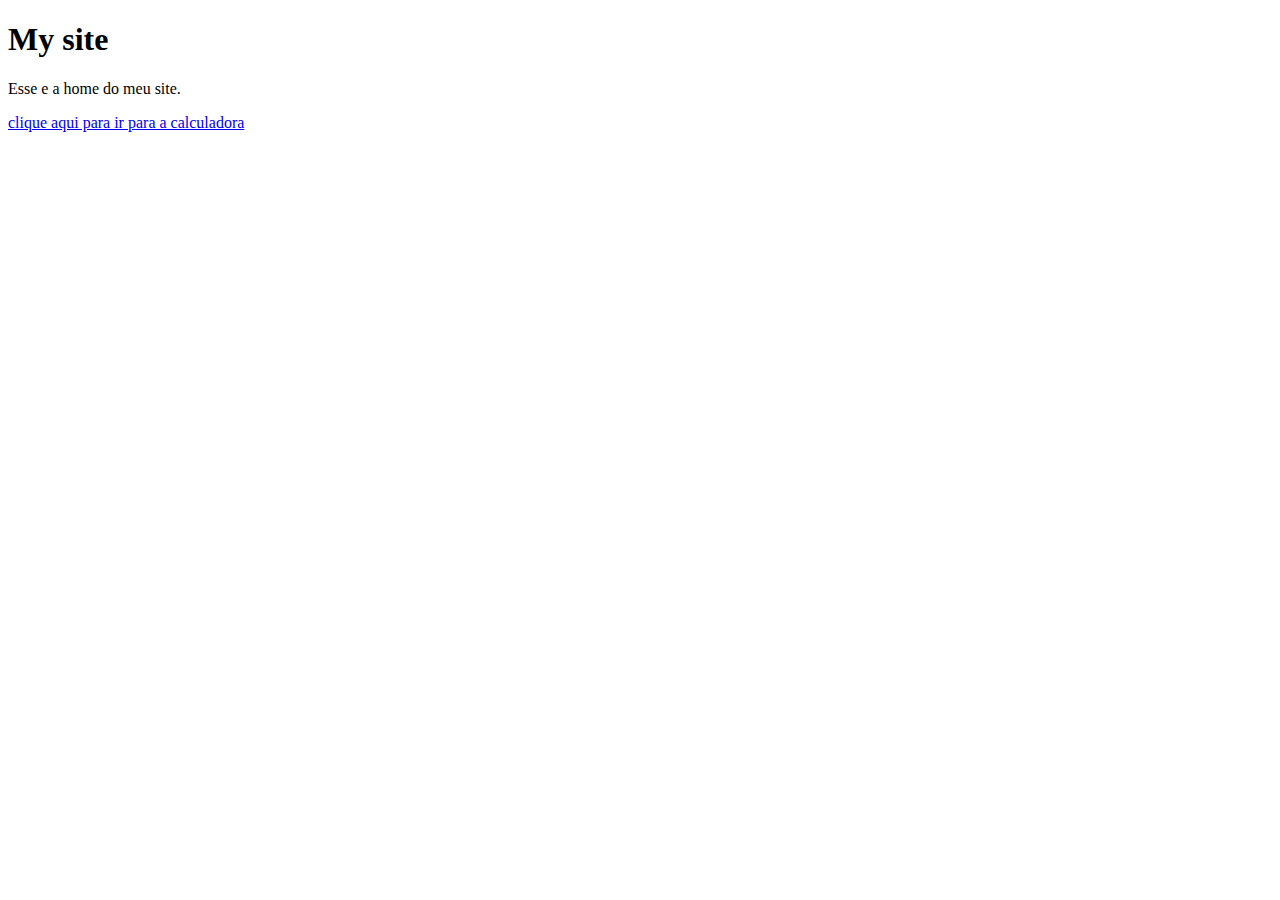
==== MySite/index.html @ 7d959d1e "organizando pagina e adicionando mais uma pag ao site" ====
<!DOCTYPE html>
<html lang="pt-BR">
<head>
    <meta charset="UTF-8">
    <meta http-equiv="X-UA-Compatible" content="IE=edge">
    <meta name="viewport" content="width=device-width, initial-scale=1.0">
    <title>MySite</title>
<link rel="shortcut icon" href="imagens/mylogo.png" type="image/x-icon">
    <link rel="stylesheet" href="CSS/style.css" type="text\css">
    <script src="JS\script.js"></script>

</head>
<body>
    <h1> My site </h1>
    <p> Esse e a home do meu site.</p>

    <p><a href="calculadora.html" rel="next">clique aqui para ir para a calculadora</a></p>
    
</body>
</html>
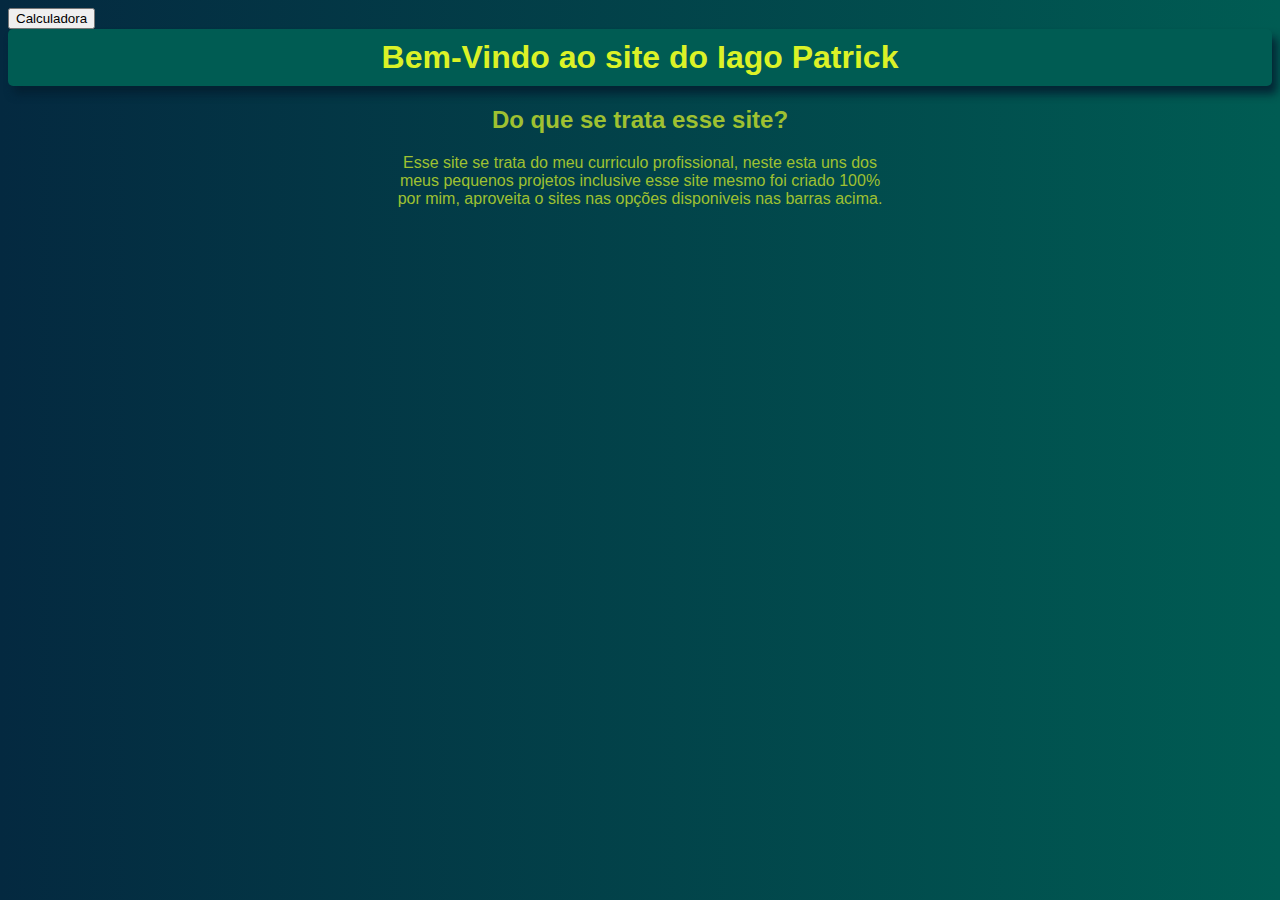
==== commit cd75a6f4: "adcionando uma cara para o site" ====
--- a/MySite/index.html
+++ b/MySite/index.html
@@ -5,16 +5,24 @@
     <meta http-equiv="X-UA-Compatible" content="IE=edge">
     <meta name="viewport" content="width=device-width, initial-scale=1.0">
     <title>MySite</title>
-<link rel="shortcut icon" href="imagens/mylogo.png" type="image/x-icon">
-    <link rel="stylesheet" href="CSS/style.css" type="text\css">
+    <link rel="shortcut icon" href="imagens/mylogo.png" type="image/x-icon">
+    <link rel="stylesheet" href="CSS/style.css">
     <script src="JS\script.js"></script>
 
 </head>
 <body>
-    <h1> My site </h1>
-    <p> Esse e a home do meu site.</p>
 
-    <p><a href="calculadora.html" rel="next">clique aqui para ir para a calculadora</a></p>
-    
+    <div class="link">
+       <a href="calculadora.html" rel="next"><button>Calculadora</button></a>
+    </div>
+
+    <div class="text">
+        <h1> Bem-Vindo ao site do Iago Patrick</h1>
+        <h2> Do que se trata esse site?  </h2> 
+        <p> Esse site se trata do meu curriculo profissional, neste esta uns dos meus pequenos projetos
+            inclusive esse site mesmo foi criado 100% por mim, aproveita o sites nas opções disponiveis nas barras acima.  
+        </p> 
+    </div>
+
 </body>
 </html>--- a/MySite/CSS/style.css
+++ b/MySite/CSS/style.css
@@ -0,0 +1,33 @@
+*{
+     font-family: Arial, Helvetica, sans-serif;
+    
+}
+body{
+    background-image:linear-gradient(90deg,#042940,#005C53);
+}
+h1{
+    color: #DBF227;
+    text-align: center;
+    background-color: #005C53;    
+    margin: auto;
+    padding: 10px;
+    border-radius:  5px;
+    box-shadow: 5px 8px 8px #031f31e4;
+}
+h2{
+    color: #9FC131;
+    text-align: center;
+}
+p{
+    color: #9FC131;
+    text-align: justify;
+    text-align: center;
+    width: 500px;
+    margin: auto;
+}
+.text{
+
+}
+.link{
+    color: #DBF227;
+}